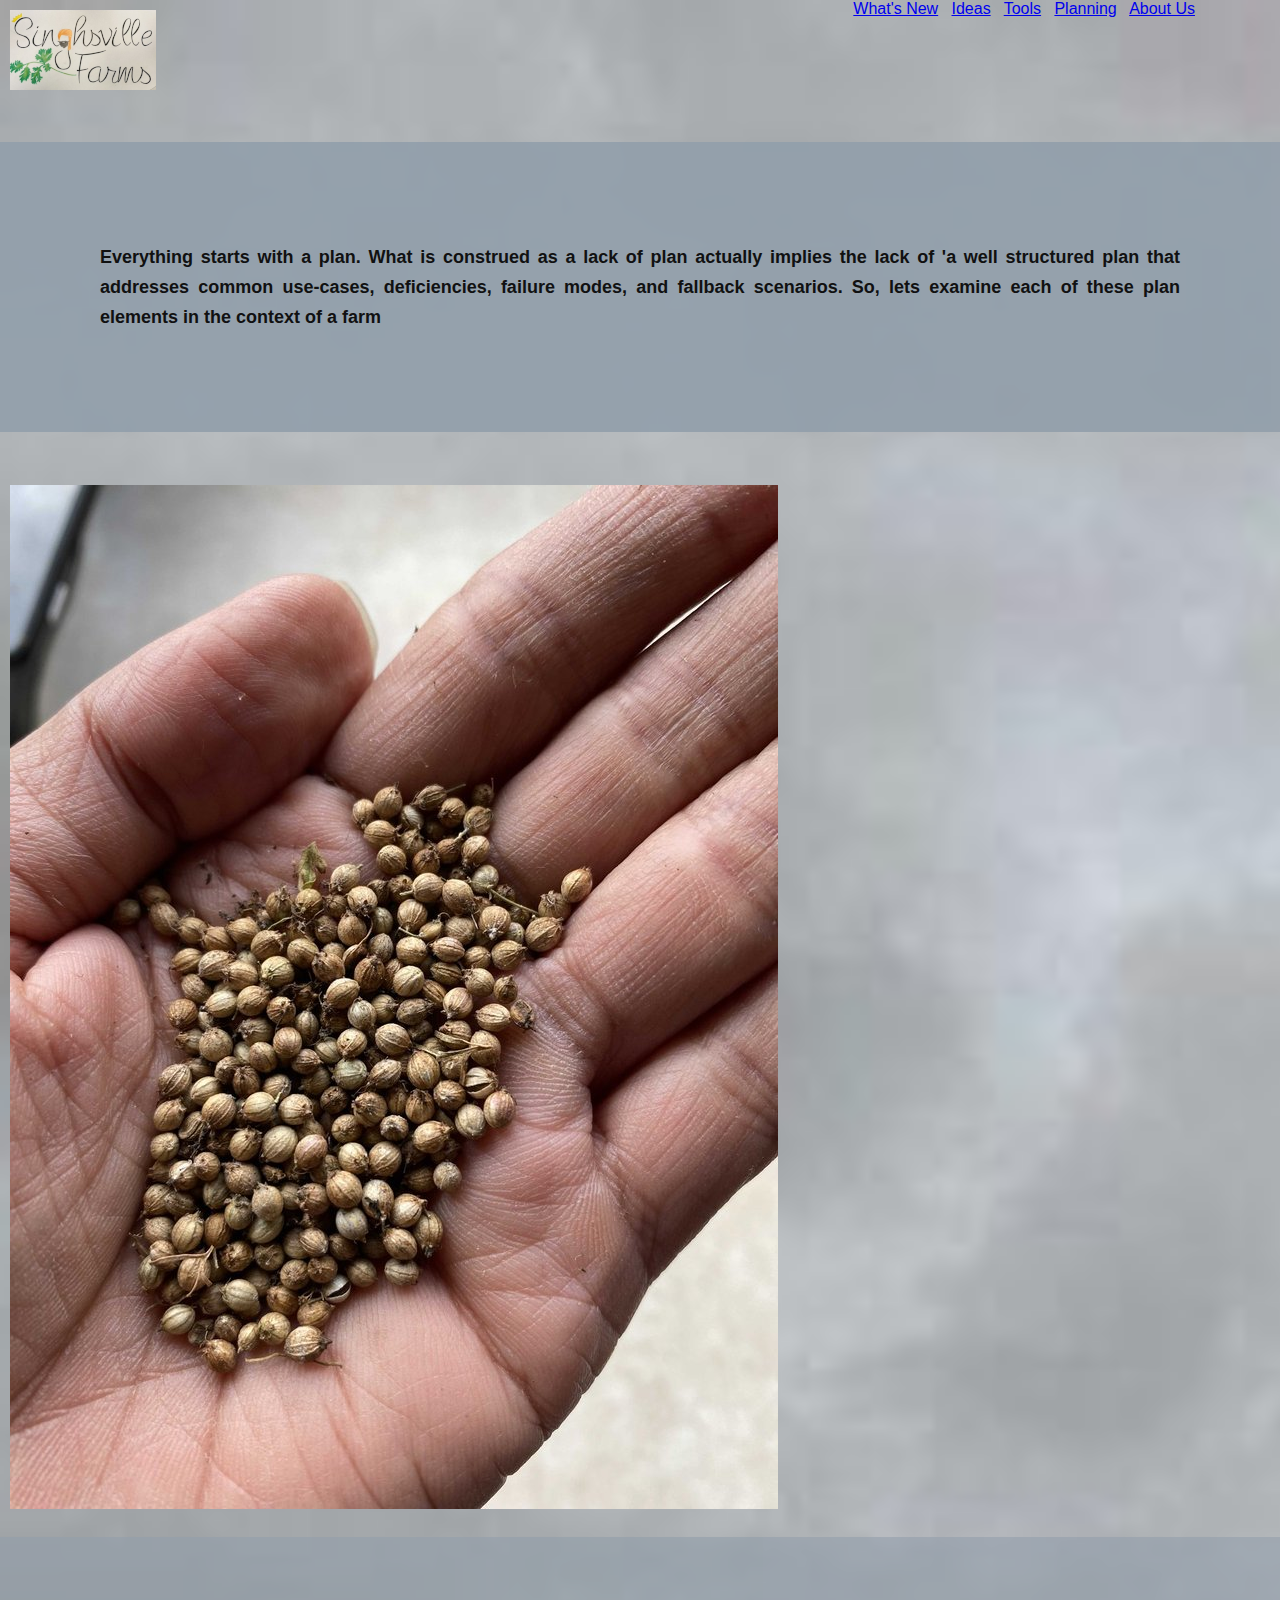
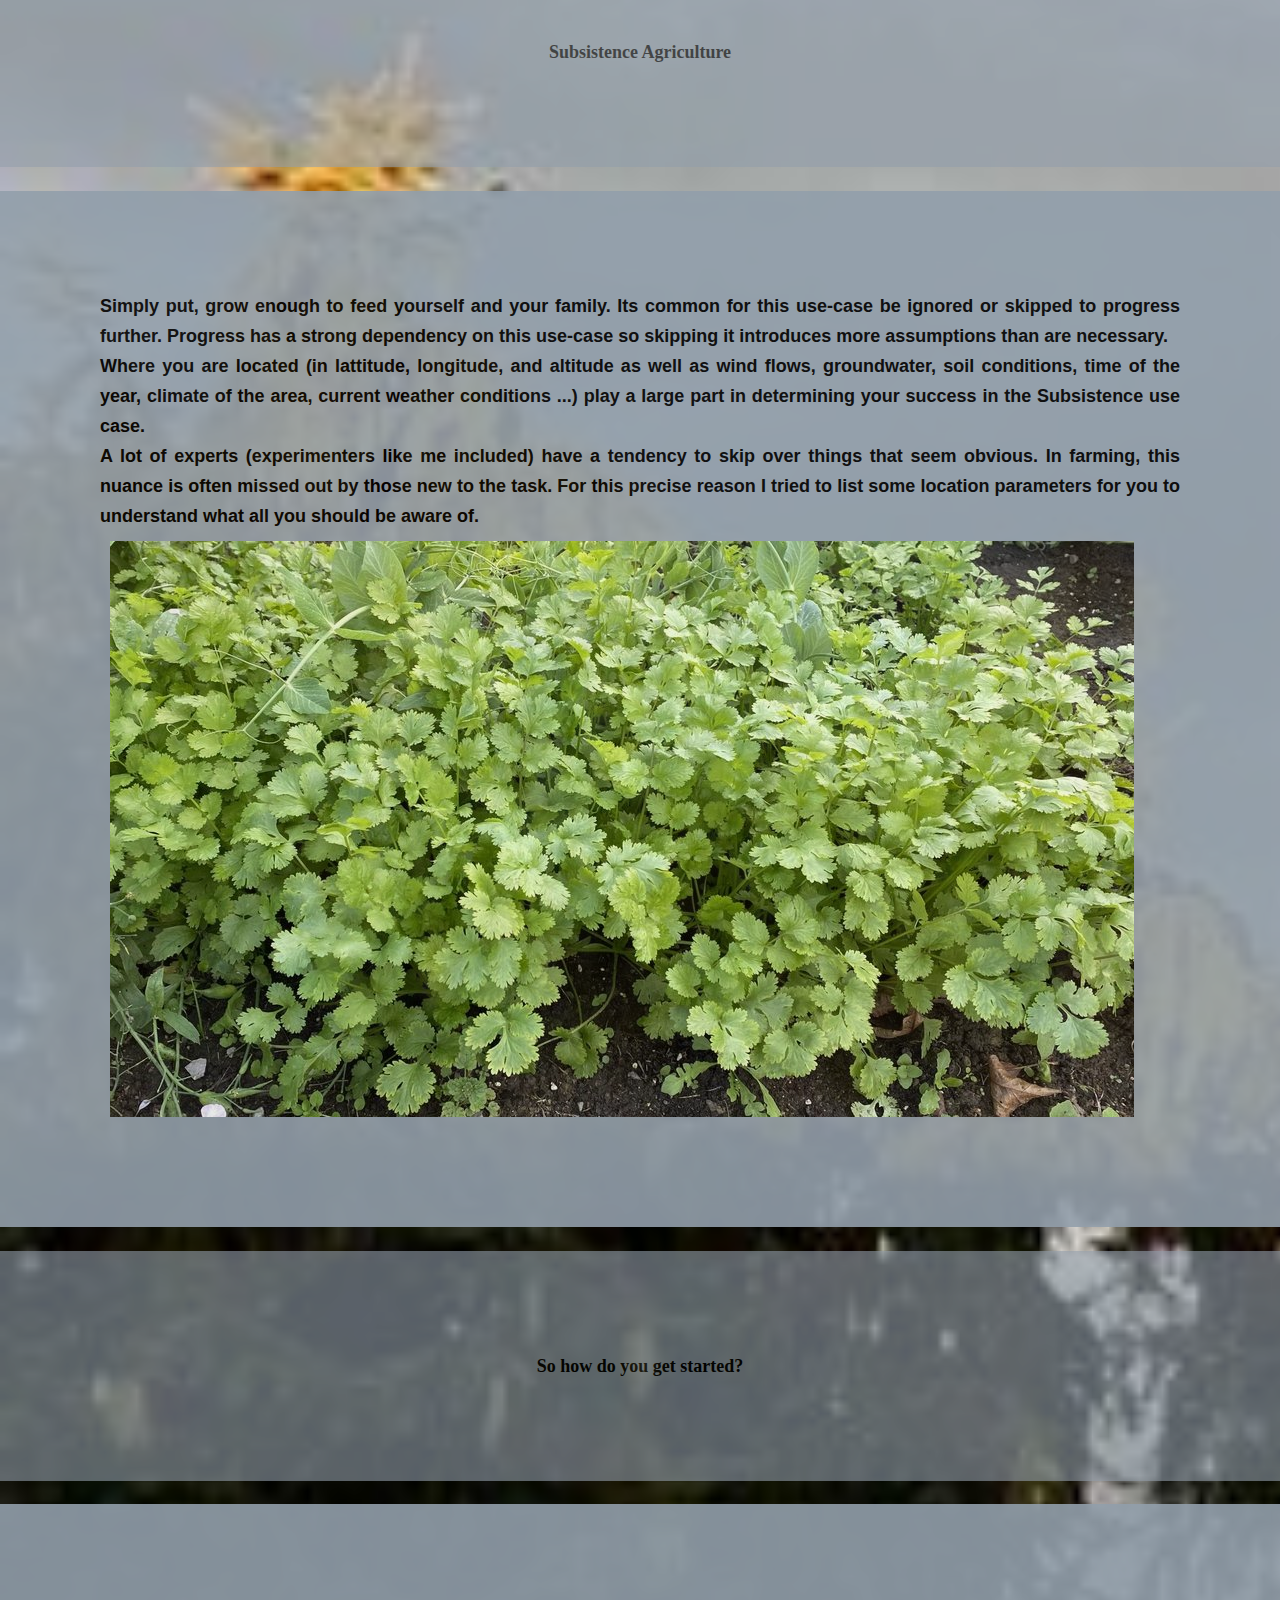
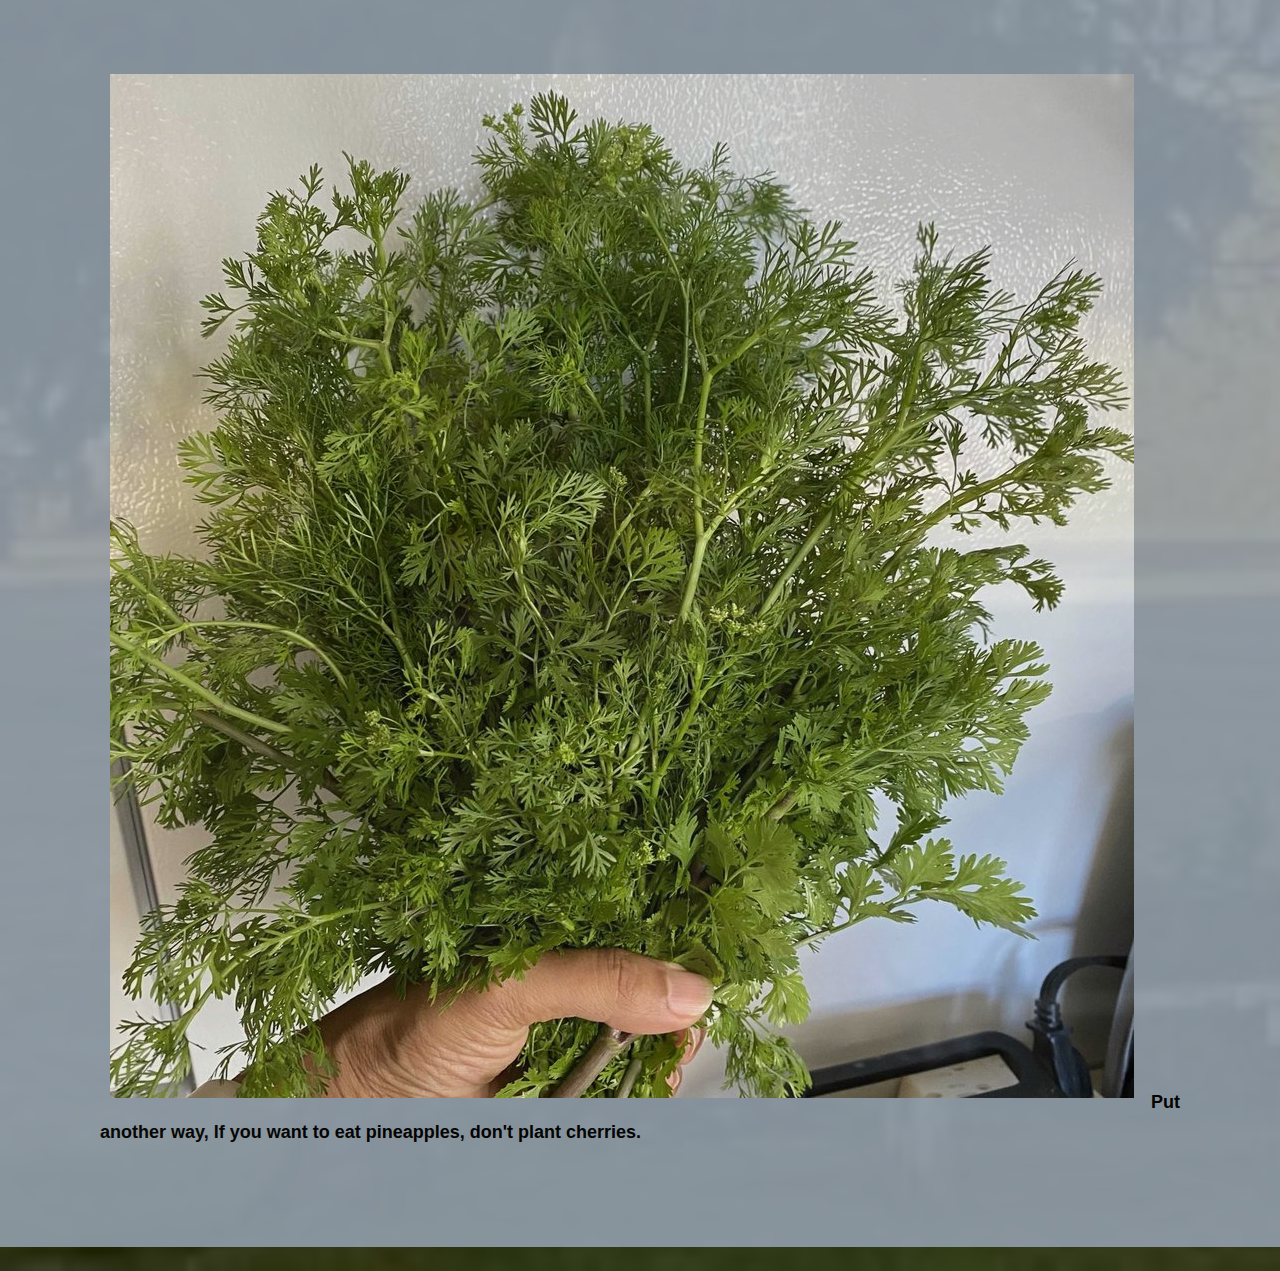
==== content/i/index.html @ 5965b6bd "Intialization" ====
<html><head><title>Singhsville Farms</title>
   <link rel="stylesheet" href="../../assets/pure.css">
   <link rel="stylesheet" href="../../assets/water.css">
   <meta name="viewport" content="width=device-width, initial-scale=1">
   <link rel="icon" type="image/x-icon" href="../../assets/favicon.png">
</head><body> 
  <div class="pure-g"><div class="pure-u-1-3"><img src= ../../assets/img/logo.png alt=logo></div>
    <div class="pure-u-1-3"><p> </p></div>
    <div class="pure-u-1-3">
      <a href=../n/index.html>What's New</a> &nbsp;
      <a href=../i/index.html>Ideas</a> &nbsp;
      <a href=../t/index.html>Tools</a> &nbsp;
      <a href=../p/index.html>Planning</a> &nbsp;
      <a href=../a/index.html>About Us</a></div>
</div>
<br>
<h4>Everything starts with a plan. What is construed as a lack of plan actually implies the lack of 'a well structured plan that addresses common use-cases, deficiencies, failure modes, and fallback scenarios.
  So, lets examine each of these plan elements in the context of a farm</h4>
<br><img src=../../assets/img/seeds.jpg alt=seeds>
<h3>Subsistence Agriculture</h3>
<h4>Simply put, grow enough to feed yourself and your family. Its common for this use-case be ignored or skipped to progress further. Progress has a strong dependency on this use-case so skipping it introduces more assumptions than are necessary.
<br>
Where you are located (in lattitude, longitude, and altitude as well as wind flows, groundwater, soil conditions, time of the year, climate of the area, current weather conditions ...) play a large part in determining your success in the Subsistence use case.
<br>
A lot of experts (experimenters like me included) have a tendency to skip over things that seem obvious. In farming, this nuance is often missed out by those new to the task. For this precise reason I tried to list some location parameters for you to understand what all you should be aware of.
<br><img src=../../assets/img/coriander.jpg alt=seeds>
<br>
</h4><h3>So how do you get started?</h3><h4>
<br>
<br><img src=../../assets/img/bunch.jpg alt=seeds>
Put another way, If you want to eat pineapples, don't plant cherries. 
</h4></body></html>
---- assets/pure.css ----
/*!
Pure v2.0.6
Copyright 2013 Yahoo!
Licensed under the BSD License.
https://github.com/pure-css/pure/blob/master/LICENSE
*/
/*!
normalize.css v | MIT License | git.io/normalize
Copyright (c) Nicolas Gallagher and Jonathan Neal
*/
/*! normalize.css v8.0.1 | MIT License | github.com/necolas/normalize.css */html{line-height:1.15;-webkit-text-size-adjust:100%}body{margin:0}main{display:block}h1{font-size:2em;margin:.67em 0}hr{-webkit-box-sizing:content-box;box-sizing:content-box;height:0;overflow:visible}pre{font-family:monospace,monospace;font-size:1em}a{background-color:transparent}abbr[title]{border-bottom:none;text-decoration:underline;-webkit-text-decoration:underline dotted;text-decoration:underline dotted}b,strong{font-weight:bolder}code,kbd,samp{font-family:monospace,monospace;font-size:1em}small{font-size:80%}sub,sup{font-size:75%;line-height:0;position:relative;vertical-align:baseline}sub{bottom:-.25em}sup{top:-.5em}img{border-style:none}button,input,optgroup,select,textarea{font-family:inherit;font-size:100%;line-height:1.15;margin:0}button,input{overflow:visible}button,select{text-transform:none}[type=button],[type=reset],[type=submit],button{-webkit-appearance:button}[type=button]::-moz-focus-inner,[type=reset]::-moz-focus-inner,[type=submit]::-moz-focus-inner,button::-moz-focus-inner{border-style:none;padding:0}[type=button]:-moz-focusring,[type=reset]:-moz-focusring,[type=submit]:-moz-focusring,button:-moz-focusring{outline:1px dotted ButtonText}fieldset{padding:.35em .75em .625em}legend{-webkit-box-sizing:border-box;box-sizing:border-box;color:inherit;display:table;max-width:100%;padding:0;white-space:normal}progress{vertical-align:baseline}textarea{overflow:auto}[type=checkbox],[type=radio]{-webkit-box-sizing:border-box;box-sizing:border-box;padding:0}[type=number]::-webkit-inner-spin-button,[type=number]::-webkit-outer-spin-button{height:auto}[type=search]{-webkit-appearance:textfield;outline-offset:-2px}[type=search]::-webkit-search-decoration{-webkit-appearance:none}::-webkit-file-upload-button{-webkit-appearance:button;font:inherit}details{display:block}summary{display:list-item}template{display:none}[hidden]{display:none}html{font-family:sans-serif}.hidden,[hidden]{display:none!important}.pure-img{max-width:100%;height:auto;display:block}.pure-g{letter-spacing:-.31em;text-rendering:optimizespeed;font-family:FreeSans,Arimo,"Droid Sans",Helvetica,Arial,sans-serif;display:-webkit-box;display:-ms-flexbox;display:flex;-webkit-box-orient:horizontal;-webkit-box-direction:normal;-ms-flex-flow:row wrap;flex-flow:row wrap;-ms-flex-line-pack:start;align-content:flex-start}@media all and (-ms-high-contrast:none),(-ms-high-contrast:active){table .pure-g{display:block}}.opera-only :-o-prefocus,.pure-g{word-spacing:-0.43em}.pure-u{display:inline-block;letter-spacing:normal;word-spacing:normal;vertical-align:top;text-rendering:auto}.pure-g [class*=pure-u]{font-family:sans-serif}.pure-u-1,.pure-u-1-1,.pure-u-1-12,.pure-u-1-2,.pure-u-1-24,.pure-u-1-3,.pure-u-1-4,.pure-u-1-5,.pure-u-1-6,.pure-u-1-8,.pure-u-10-24,.pure-u-11-12,.pure-u-11-24,.pure-u-12-24,.pure-u-13-24,.pure-u-14-24,.pure-u-15-24,.pure-u-16-24,.pure-u-17-24,.pure-u-18-24,.pure-u-19-24,.pure-u-2-24,.pure-u-2-3,.pure-u-2-5,.pure-u-20-24,.pure-u-21-24,.pure-u-22-24,.pure-u-23-24,.pure-u-24-24,.pure-u-3-24,.pure-u-3-4,.pure-u-3-5,.pure-u-3-8,.pure-u-4-24,.pure-u-4-5,.pure-u-5-12,.pure-u-5-24,.pure-u-5-5,.pure-u-5-6,.pure-u-5-8,.pure-u-6-24,.pure-u-7-12,.pure-u-7-24,.pure-u-7-8,.pure-u-8-24,.pure-u-9-24{display:inline-block;letter-spacing:normal;word-spacing:normal;vertical-align:top;text-rendering:auto}.pure-u-1-24{width:4.1667%}.pure-u-1-12,.pure-u-2-24{width:8.3333%}.pure-u-1-8,.pure-u-3-24{width:12.5%}.pure-u-1-6,.pure-u-4-24{width:16.6667%}.pure-u-1-5{width:20%}.pure-u-5-24{width:20.8333%}.pure-u-1-4,.pure-u-6-24{width:25%}.pure-u-7-24{width:29.1667%}.pure-u-1-3,.pure-u-8-24{width:33.3333%}.pure-u-3-8,.pure-u-9-24{width:37.5%}.pure-u-2-5{width:40%}.pure-u-10-24,.pure-u-5-12{width:41.6667%}.pure-u-11-24{width:45.8333%}.pure-u-1-2,.pure-u-12-24{width:50%}.pure-u-13-24{width:54.1667%}.pure-u-14-24,.pure-u-7-12{width:58.3333%}.pure-u-3-5{width:60%}.pure-u-15-24,.pure-u-5-8{width:62.5%}.pure-u-16-24,.pure-u-2-3{width:66.6667%}.pure-u-17-24{width:70.8333%}.pure-u-18-24,.pure-u-3-4{width:75%}.pure-u-19-24{width:79.1667%}.pure-u-4-5{width:80%}.pure-u-20-24,.pure-u-5-6{width:83.3333%}.pure-u-21-24,.pure-u-7-8{width:87.5%}.pure-u-11-12,.pure-u-22-24{width:91.6667%}.pure-u-23-24{width:95.8333%}.pure-u-1,.pure-u-1-1,.pure-u-24-24,.pure-u-5-5{width:100%}.pure-button{display:inline-block;line-height:normal;white-space:nowrap;vertical-align:middle;text-align:center;cursor:pointer;-webkit-user-drag:none;-webkit-user-select:none;-moz-user-select:none;-ms-user-select:none;user-select:none;-webkit-box-sizing:border-box;box-sizing:border-box}.pure-button::-moz-focus-inner{padding:0;border:0}.pure-button-group{letter-spacing:-.31em;text-rendering:optimizespeed}.opera-only :-o-prefocus,.pure-button-group{word-spacing:-0.43em}.pure-button-group .pure-button{letter-spacing:normal;word-spacing:normal;vertical-align:top;text-rendering:auto}.pure-button{font-family:inherit;font-size:100%;padding:.5em 1em;color:rgba(0,0,0,.8);border:none transparent;background-color:#e6e6e6;text-decoration:none;border-radius:2px}.pure-button-hover,.pure-button:focus,.pure-button:hover{background-image:-webkit-gradient(linear,left top,left bottom,from(transparent),color-stop(40%,rgba(0,0,0,.05)),to(rgba(0,0,0,.1)));background-image:linear-gradient(transparent,rgba(0,0,0,.05) 40%,rgba(0,0,0,.1))}.pure-button:focus{outline:0}.pure-button-active,.pure-button:active{-webkit-box-shadow:0 0 0 1px rgba(0,0,0,.15) inset,0 0 6px rgba(0,0,0,.2) inset;box-shadow:0 0 0 1px rgba(0,0,0,.15) inset,0 0 6px rgba(0,0,0,.2) inset;border-color:#000}.pure-button-disabled,.pure-button-disabled:active,.pure-button-disabled:focus,.pure-button-disabled:hover,.pure-button[disabled]{border:none;background-image:none;opacity:.4;cursor:not-allowed;-webkit-box-shadow:none;box-shadow:none;pointer-events:none}.pure-button-hidden{display:none}.pure-button-primary,.pure-button-selected,a.pure-button-primary,a.pure-button-selected{background-color:#0078e7;color:#fff}.pure-button-group .pure-button{margin:0;border-radius:0;border-right:1px solid rgba(0,0,0,.2)}.pure-button-group .pure-button:first-child{border-top-left-radius:2px;border-bottom-left-radius:2px}.pure-button-group .pure-button:last-child{border-top-right-radius:2px;border-bottom-right-radius:2px;border-right:none}.pure-form input[type=color],.pure-form input[type=date],.pure-form input[type=datetime-local],.pure-form input[type=datetime],.pure-form input[type=email],.pure-form input[type=month],.pure-form input[type=number],.pure-form input[type=password],.pure-form input[type=search],.pure-form input[type=tel],.pure-form input[type=text],.pure-form input[type=time],.pure-form input[type=url],.pure-form input[type=week],.pure-form select,.pure-form textarea{padding:.5em .6em;display:inline-block;border:1px solid #ccc;-webkit-box-shadow:inset 0 1px 3px #ddd;box-shadow:inset 0 1px 3px #ddd;border-radius:4px;vertical-align:middle;-webkit-box-sizing:border-box;box-sizing:border-box}.pure-form input:not([type]){padding:.5em .6em;display:inline-block;border:1px solid #ccc;-webkit-box-shadow:inset 0 1px 3px #ddd;box-shadow:inset 0 1px 3px #ddd;border-radius:4px;-webkit-box-sizing:border-box;box-sizing:border-box}.pure-form input[type=color]{padding:.2em .5em}.pure-form input[type=color]:focus,.pure-form input[type=date]:focus,.pure-form input[type=datetime-local]:focus,.pure-form input[type=datetime]:focus,.pure-form input[type=email]:focus,.pure-form input[type=month]:focus,.pure-form input[type=number]:focus,.pure-form input[type=password]:focus,.pure-form input[type=search]:focus,.pure-form input[type=tel]:focus,.pure-form input[type=text]:focus,.pure-form input[type=time]:focus,.pure-form input[type=url]:focus,.pure-form input[type=week]:focus,.pure-form select:focus,.pure-form textarea:focus{outline:0;border-color:#129fea}.pure-form input:not([type]):focus{outline:0;border-color:#129fea}.pure-form input[type=checkbox]:focus,.pure-form input[type=file]:focus,.pure-form input[type=radio]:focus{outline:thin solid #129FEA;outline:1px auto #129FEA}.pure-form .pure-checkbox,.pure-form .pure-radio{margin:.5em 0;display:block}.pure-form input[type=color][disabled],.pure-form input[type=date][disabled],.pure-form input[type=datetime-local][disabled],.pure-form input[type=datetime][disabled],.pure-form input[type=email][disabled],.pure-form input[type=month][disabled],.pure-form input[type=number][disabled],.pure-form input[type=password][disabled],.pure-form input[type=search][disabled],.pure-form input[type=tel][disabled],.pure-form input[type=text][disabled],.pure-form input[type=time][disabled],.pure-form input[type=url][disabled],.pure-form input[type=week][disabled],.pure-form select[disabled],.pure-form textarea[disabled]{cursor:not-allowed;background-color:#eaeded;color:#cad2d3}.pure-form input:not([type])[disabled]{cursor:not-allowed;background-color:#eaeded;color:#cad2d3}.pure-form input[readonly],.pure-form select[readonly],.pure-form textarea[readonly]{background-color:#eee;color:#777;border-color:#ccc}.pure-form input:focus:invalid,.pure-form select:focus:invalid,.pure-form textarea:focus:invalid{color:#b94a48;border-color:#e9322d}.pure-form input[type=checkbox]:focus:invalid:focus,.pure-form input[type=file]:focus:invalid:focus,.pure-form input[type=radio]:focus:invalid:focus{outline-color:#e9322d}.pure-form select{height:2.25em;border:1px solid #ccc;background-color:#fff}.pure-form select[multiple]{height:auto}.pure-form label{margin:.5em 0 .2em}.pure-form fieldset{margin:0;padding:.35em 0 .75em;border:0}.pure-form legend{display:block;width:100%;padding:.3em 0;margin-bottom:.3em;color:#333;border-bottom:1px solid #e5e5e5}.pure-form-stacked input[type=color],.pure-form-stacked input[type=date],.pure-form-stacked input[type=datetime-local],.pure-form-stacked input[type=datetime],.pure-form-stacked input[type=email],.pure-form-stacked input[type=file],.pure-form-stacked input[type=month],.pure-form-stacked input[type=number],.pure-form-stacked input[type=password],.pure-form-stacked input[type=search],.pure-form-stacked input[type=tel],.pure-form-stacked input[type=text],.pure-form-stacked input[type=time],.pure-form-stacked input[type=url],.pure-form-stacked input[type=week],.pure-form-stacked label,.pure-form-stacked select,.pure-form-stacked textarea{display:block;margin:.25em 0}.pure-form-stacked input:not([type]){display:block;margin:.25em 0}.pure-form-aligned input,.pure-form-aligned select,.pure-form-aligned textarea,.pure-form-message-inline{display:inline-block;vertical-align:middle}.pure-form-aligned textarea{vertical-align:top}.pure-form-aligned .pure-control-group{margin-bottom:.5em}.pure-form-aligned .pure-control-group label{text-align:right;display:inline-block;vertical-align:middle;width:10em;margin:0 1em 0 0}.pure-form-aligned .pure-controls{margin:1.5em 0 0 11em}.pure-form .pure-input-rounded,.pure-form input.pure-input-rounded{border-radius:2em;padding:.5em 1em}.pure-form .pure-group fieldset{margin-bottom:10px}.pure-form .pure-group input,.pure-form .pure-group textarea{display:block;padding:10px;margin:0 0 -1px;border-radius:0;position:relative;top:-1px}.pure-form .pure-group input:focus,.pure-form .pure-group textarea:focus{z-index:3}.pure-form .pure-group input:first-child,.pure-form .pure-group textarea:first-child{top:1px;border-radius:4px 4px 0 0;margin:0}.pure-form .pure-group input:first-child:last-child,.pure-form .pure-group textarea:first-child:last-child{top:1px;border-radius:4px;margin:0}.pure-form .pure-group input:last-child,.pure-form .pure-group textarea:last-child{top:-2px;border-radius:0 0 4px 4px;margin:0}.pure-form .pure-group button{margin:.35em 0}.pure-form .pure-input-1{width:100%}.pure-form .pure-input-3-4{width:75%}.pure-form .pure-input-2-3{width:66%}.pure-form .pure-input-1-2{width:50%}.pure-form .pure-input-1-3{width:33%}.pure-form .pure-input-1-4{width:25%}.pure-form-message-inline{display:inline-block;padding-left:.3em;color:#666;vertical-align:middle;font-size:.875em}.pure-form-message{display:block;color:#666;font-size:.875em}@media only screen and (max-width :480px){.pure-form button[type=submit]{margin:.7em 0 0}.pure-form input:not([type]),.pure-form input[type=color],.pure-form input[type=date],.pure-form input[type=datetime-local],.pure-form input[type=datetime],.pure-form input[type=email],.pure-form input[type=month],.pure-form input[type=number],.pure-form input[type=password],.pure-form input[type=search],.pure-form input[type=tel],.pure-form input[type=text],.pure-form input[type=time],.pure-form input[type=url],.pure-form input[type=week],.pure-form label{margin-bottom:.3em;display:block}.pure-group input:not([type]),.pure-group input[type=color],.pure-group input[type=date],.pure-group input[type=datetime-local],.pure-group input[type=datetime],.pure-group input[type=email],.pure-group input[type=month],.pure-group input[type=number],.pure-group input[type=password],.pure-group input[type=search],.pure-group input[type=tel],.pure-group input[type=text],.pure-group input[type=time],.pure-group input[type=url],.pure-group input[type=week]{margin-bottom:0}.pure-form-aligned .pure-control-group label{margin-bottom:.3em;text-align:left;display:block;width:100%}.pure-form-aligned .pure-controls{margin:1.5em 0 0 0}.pure-form-message,.pure-form-message-inline{display:block;font-size:.75em;padding:.2em 0 .8em}}.pure-menu{-webkit-box-sizing:border-box;box-sizing:border-box}.pure-menu-fixed{position:fixed;left:0;top:0;z-index:3}.pure-menu-item,.pure-menu-list{position:relative}.pure-menu-list{list-style:none;margin:0;padding:0}.pure-menu-item{padding:0;margin:0;height:100%}.pure-menu-heading,.pure-menu-link{display:block;text-decoration:none;white-space:nowrap}.pure-menu-horizontal{width:100%;white-space:nowrap}.pure-menu-horizontal .pure-menu-list{display:inline-block}.pure-menu-horizontal .pure-menu-heading,.pure-menu-horizontal .pure-menu-item,.pure-menu-horizontal .pure-menu-separator{display:inline-block;vertical-align:middle}.pure-menu-item .pure-menu-item{display:block}.pure-menu-children{display:none;position:absolute;left:100%;top:0;margin:0;padding:0;z-index:3}.pure-menu-horizontal .pure-menu-children{left:0;top:auto;width:inherit}.pure-menu-active>.pure-menu-children,.pure-menu-allow-hover:hover>.pure-menu-children{display:block;position:absolute}.pure-menu-has-children>.pure-menu-link:after{padding-left:.5em;content:"\25B8";font-size:small}.pure-menu-horizontal .pure-menu-has-children>.pure-menu-link:after{content:"\25BE"}.pure-menu-scrollable{overflow-y:scroll;overflow-x:hidden}.pure-menu-scrollable .pure-menu-list{display:block}.pure-menu-horizontal.pure-menu-scrollable .pure-menu-list{display:inline-block}.pure-menu-horizontal.pure-menu-scrollable{white-space:nowrap;overflow-y:hidden;overflow-x:auto;padding:.5em 0}.pure-menu-horizontal .pure-menu-children .pure-menu-separator,.pure-menu-separator{background-color:#ccc;height:1px;margin:.3em 0}.pure-menu-horizontal .pure-menu-separator{width:1px;height:1.3em;margin:0 .3em}.pure-menu-horizontal .pure-menu-children .pure-menu-separator{display:block;width:auto}.pure-menu-heading{text-transform:uppercase;color:#565d64}.pure-menu-link{color:#777}.pure-menu-children{background-color:#fff}.pure-menu-heading,.pure-menu-link{padding:.5em 1em}.pure-menu-disabled{opacity:.5}.pure-menu-disabled .pure-menu-link:hover{background-color:transparent;cursor:default}.pure-menu-active>.pure-menu-link,.pure-menu-link:focus,.pure-menu-link:hover{background-color:#eee}.pure-menu-selected>.pure-menu-link,.pure-menu-selected>.pure-menu-link:visited{color:#000}.pure-table{border-collapse:collapse;border-spacing:0;empty-cells:show;border:1px solid #cbcbcb}.pure-table caption{color:#000;font:italic 85%/1 arial,sans-serif;padding:1em 0;text-align:center}.pure-table td,.pure-table th{border-left:1px solid #cbcbcb;border-width:0 0 0 1px;font-size:inherit;margin:0;overflow:visible;padding:.5em 1em}.pure-table thead{background-color:#e0e0e0;color:#000;text-align:left;vertical-align:bottom}.pure-table td{background-color:transparent}.pure-table-odd td{background-color:#f2f2f2}.pure-table-striped tr:nth-child(2n-1) td{background-color:#f2f2f2}.pure-table-bordered td{border-bottom:1px solid #cbcbcb}.pure-table-bordered tbody>tr:last-child>td{border-bottom-width:0}.pure-table-horizontal td,.pure-table-horizontal th{border-width:0 0 1px 0;border-bottom:1px solid #cbcbcb}.pure-table-horizontal tbody>tr:last-child>td{border-bottom-width:0}
---- assets/water.css ----
body {background-image: url("img/trees.jpg"); no-repeat center center fixed; background-size: cover; -webkit-background-size: cover; -moz-background-size: cover; -o-background-size: cover;}
#frame {position: absolute; left: 10px; top: 50px; bottom: 10px; right: 10px; height: 15%; padding: 100px;}
p {background-color: 929fab; font-family: Helvetica, Verdana; font-size: 14px; line-height: 30px; text-align:justify;}
h1 {color: 993335;}
h2 {background-color: 5e6d75; opacity: 0.3; padding: 200px; font-size: 24px; text-align: center;}
h3 {background-color: 929fab; opacity: 0.6; font-family: Serif, Georgia; font-size: 18px; line-height: 30px; text-align: center; padding: 100px; left:20px; right 20px;}
h4 {background-color: 929fab; opacity: 0.9; font-family: Helvetica, Verdana; font-size: 18px; line-height: 30px; text-align:justify; padding: 100px; left:20px; right 20px;}
h5 {background-color: 993335; opacity: 0.3;}
br {padding: 20px; opacity: 0.3;}
ul {color: 330600; margin: 0; padding: 0;}
li {font-family: Helvetica, Verdana; color: 333236;}
li a { text-decoration: none; color: #000; display: block; color: 445d64;}
img {padding: 10px; left: 10px; right: 10px;}
.flask {height: 20px;  border: 0px; align: center;}
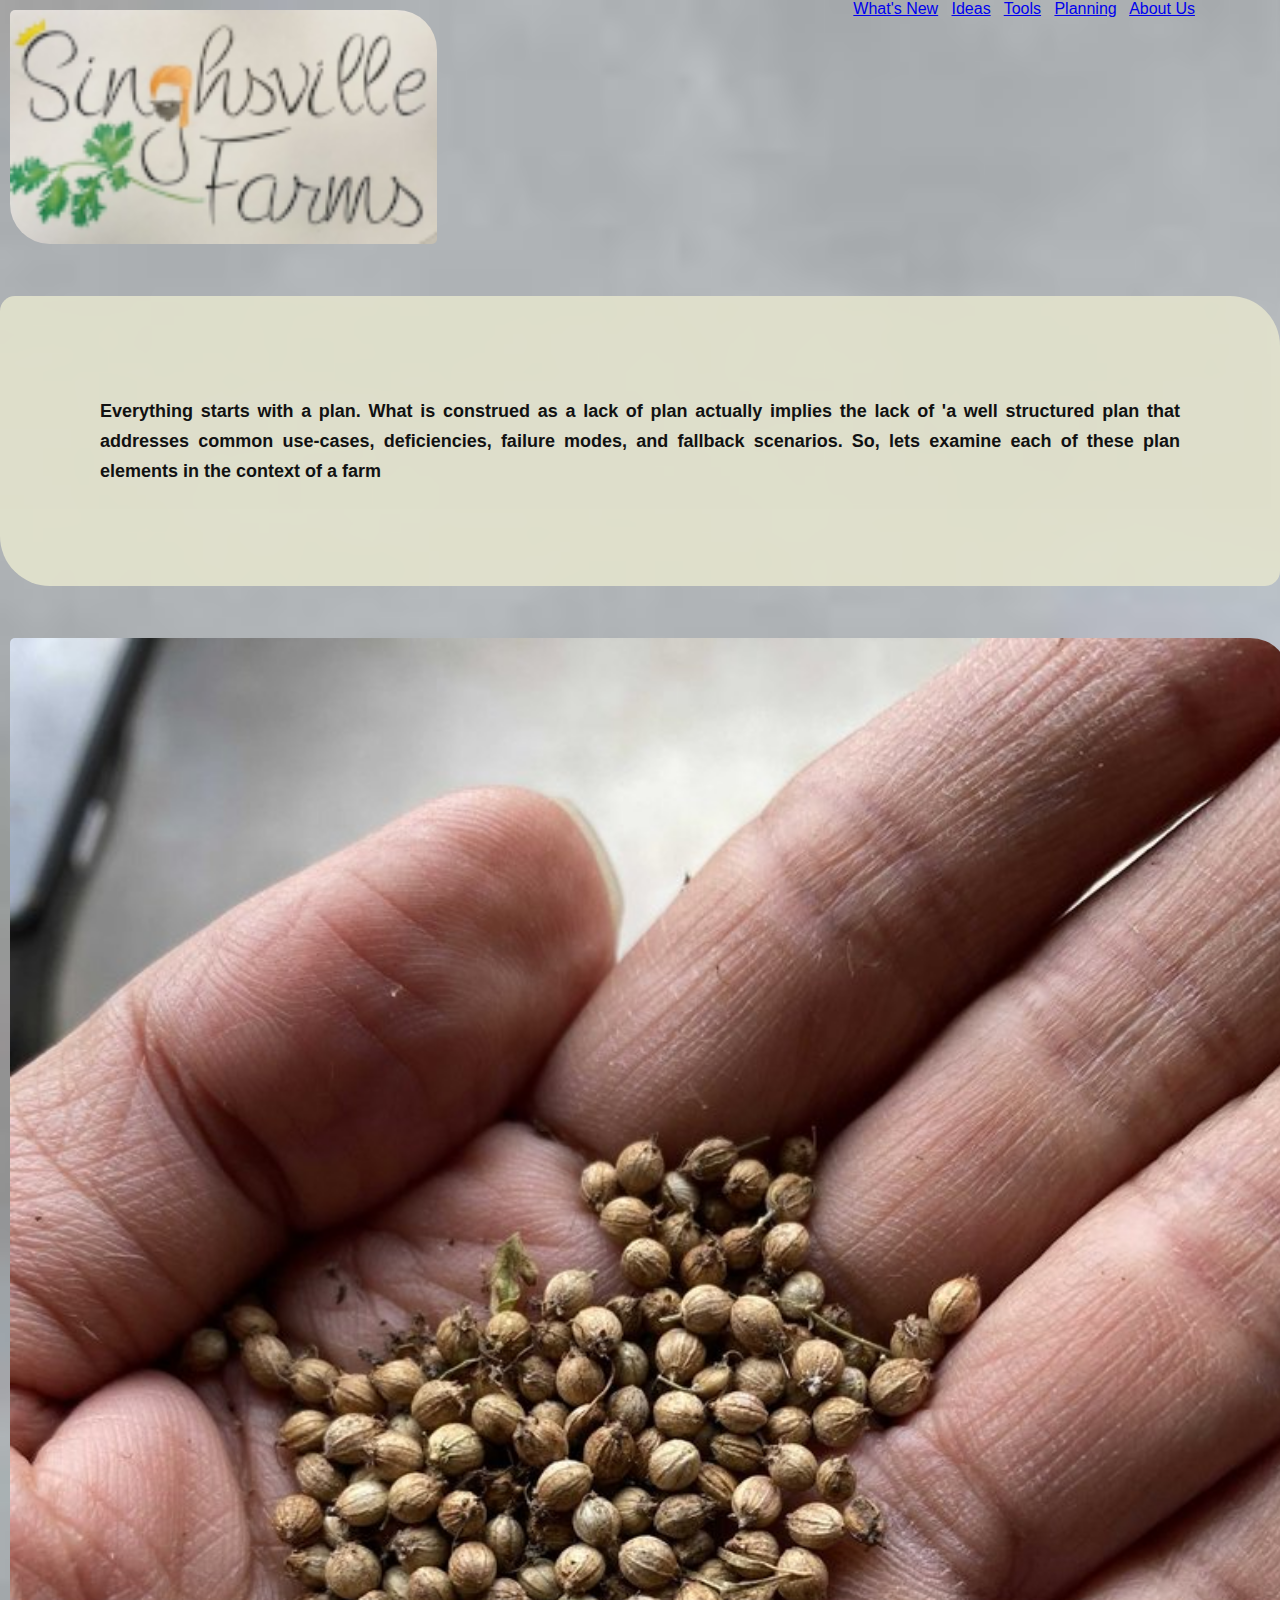
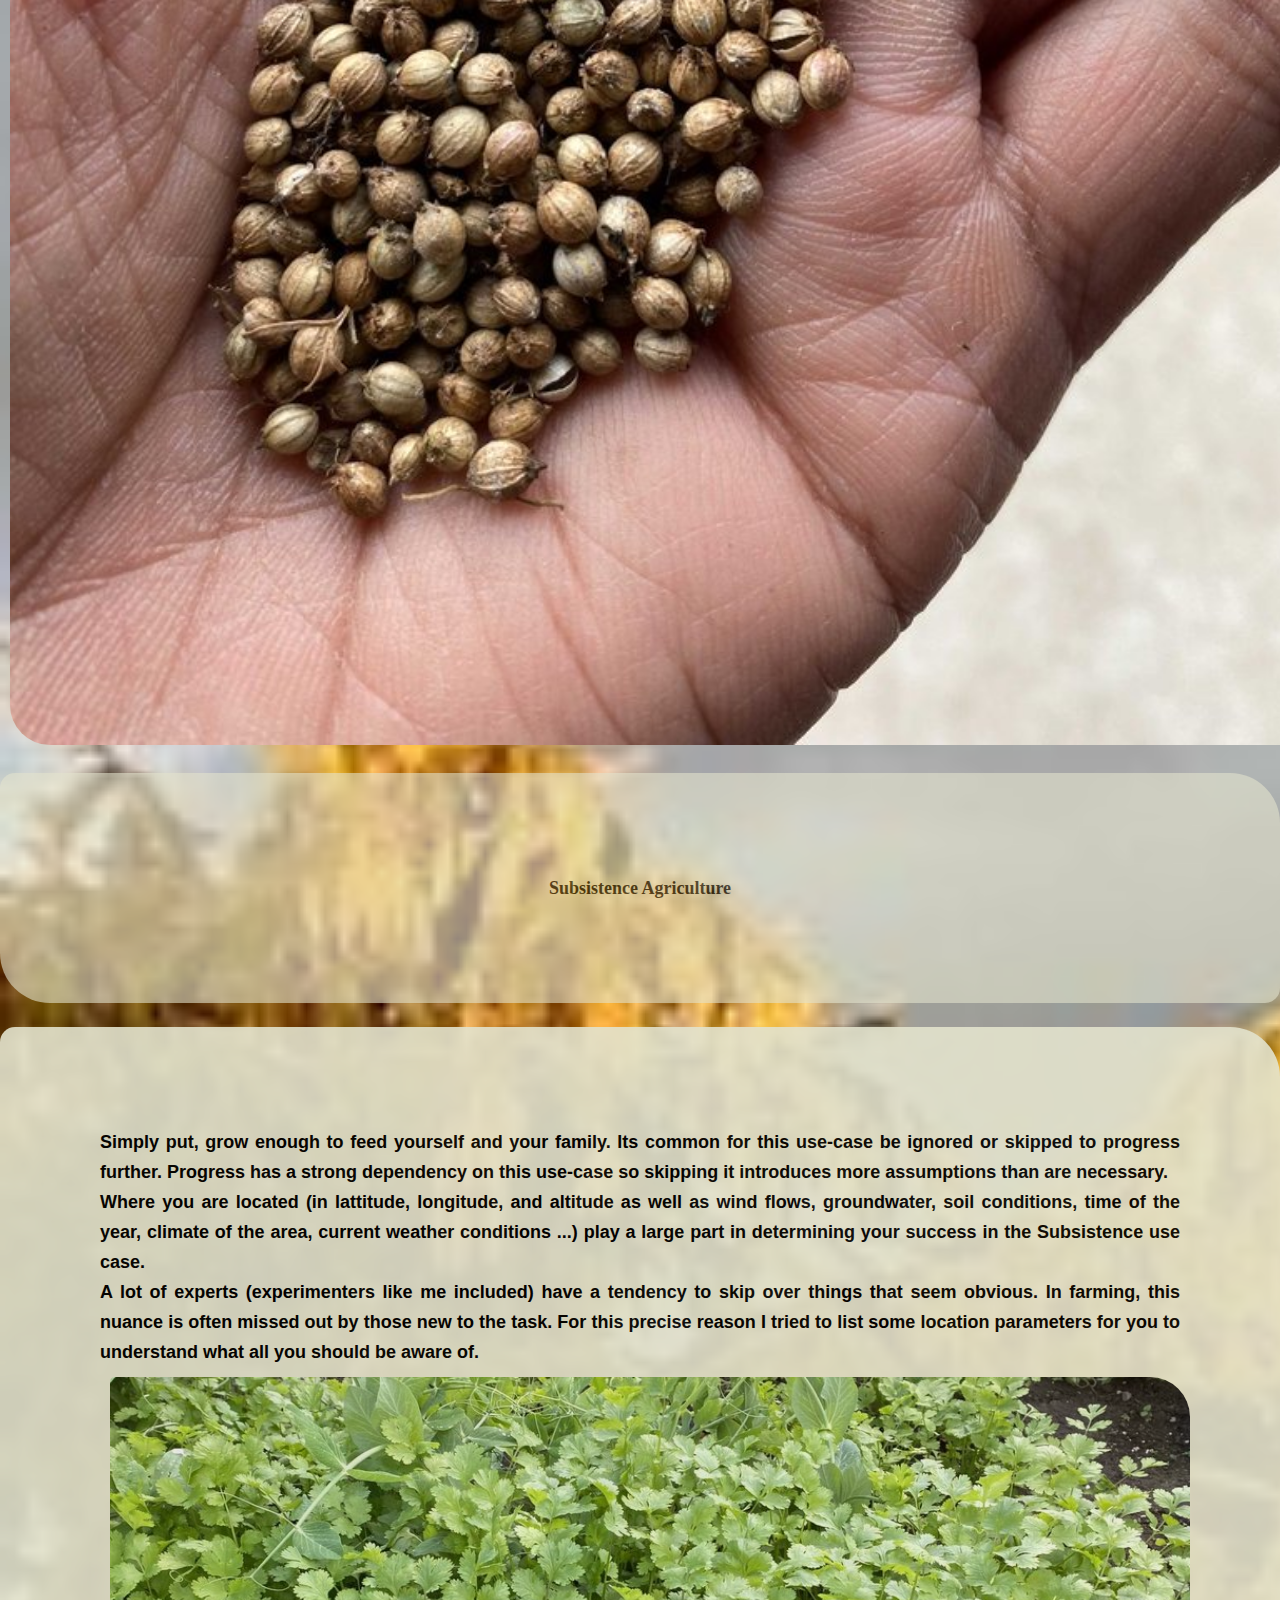
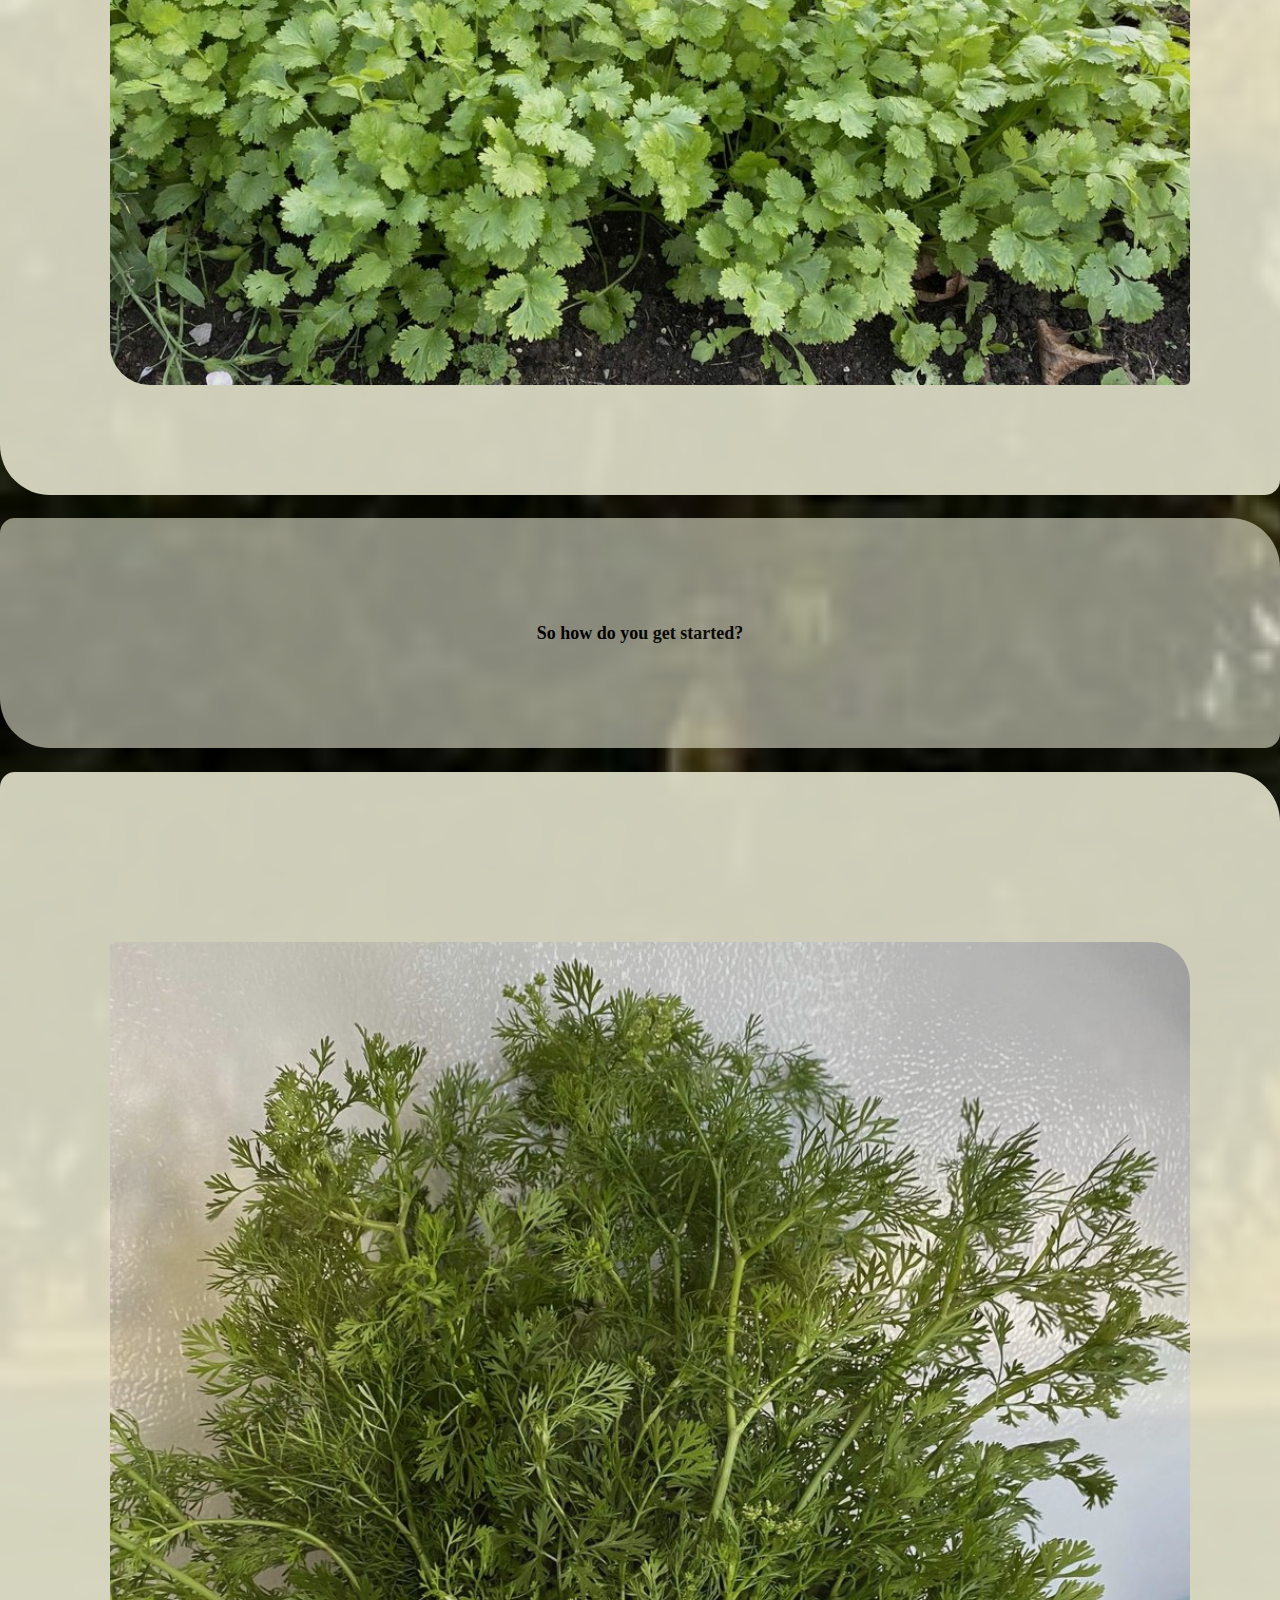
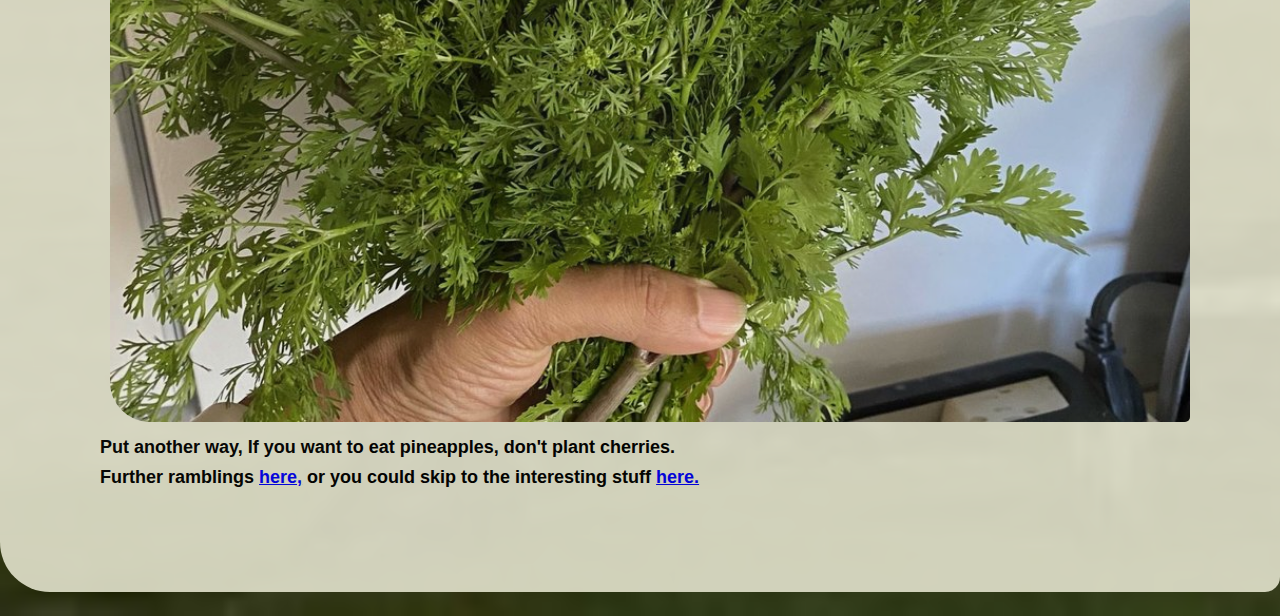
==== commit a60429f0: "Teardrops" ====
--- a/content/i/index.html
+++ b/content/i/index.html
@@ -29,4 +29,6 @@
 <br>
 <br><img src=../../assets/img/bunch.jpg alt=seeds>
 Put another way, If you want to eat pineapples, don't plant cherries. 
+<br>
+Further ramblings <a href=01.html>here,</a> or you could skip to the interesting stuff <a href=02.html>here.</a>
 </h4></body></html>
--- a/assets/water.css
+++ b/assets/water.css
@@ -1,14 +1,15 @@
-body {background-image: url("img/trees.jpg"); no-repeat center center fixed; background-size: cover; -webkit-background-size: cover; -moz-background-size: cover; -o-background-size: cover;}
+body {background-image: url("img/trees.jpg"); no-repeat center center fixed; background-size: cover; 
+-webkit-background-size: cover; -moz-background-size: cover; -o-background-size: cover;}
 #frame {position: absolute; left: 10px; top: 50px; bottom: 10px; right: 10px; height: 15%; padding: 100px;}
-p {background-color: 929fab; font-family: Helvetica, Verdana; font-size: 14px; line-height: 30px; text-align:justify;}
-h1 {color: 993335;}
-h2 {background-color: 5e6d75; opacity: 0.3; padding: 200px; font-size: 24px; text-align: center;}
-h3 {background-color: 929fab; opacity: 0.6; font-family: Serif, Georgia; font-size: 18px; line-height: 30px; text-align: center; padding: 100px; left:20px; right 20px;}
-h4 {background-color: 929fab; opacity: 0.9; font-family: Helvetica, Verdana; font-size: 18px; line-height: 30px; text-align:justify; padding: 100px; left:20px; right 20px;}
-h5 {background-color: 993335; opacity: 0.3;}
-br {padding: 20px; opacity: 0.3;}
+p {border-radius: 15px 50px; width: auto; background-color: e3e3cd; font-family: Helvetica, Verdana; font-size: 14px; line-height: 30px; text-align:justify;}
+h1 {border-radius: 15px 50px; color: 49494d;}
+h2 {border-radius: 15px 50px; width: auto; background-color: e3e3cd; opacity: 0.3; padding: 200px; font-size: 24px; text-align: center;}
+h3 {border-radius: 15px 50px; width: auto; background-color: e3e3cd; opacity: 0.6; font-family: Serif, Georgia; font-size: 18px; line-height: 30px; text-align: center; padding: 100px; left:20px; right 20px;}
+h4 {border-radius: 15px 50px; width: auto; background-color: e3e3cd; opacity: 0.9; font-family: Helvetica, Verdana; font-size: 18px; line-height: 30px; text-align:justify; padding: 100px; left:20px; right 20px;}
+h5 {border-radius: 15px 50px; width: auto; background-color: e3e3cd; opacity: 0.3;}
+br {border-radius: 15px 50px; padding: 20px; opacity: 0.3;}
 ul {color: 330600; margin: 0; padding: 0;}
 li {font-family: Helvetica, Verdana; color: 333236;}
 li a { text-decoration: none; color: #000; display: block; color: 445d64;}
-img {padding: 10px; left: 10px; right: 10px;}
+img {border-radius: 15px 50px; width: 100%; height: auto; padding: 10px; left: 10px; right: 10px; -webkit-background-size: cover; -moz-background-size: cover; -o-background-size: cover;}
 .flask {height: 20px;  border: 0px; align: center;}
